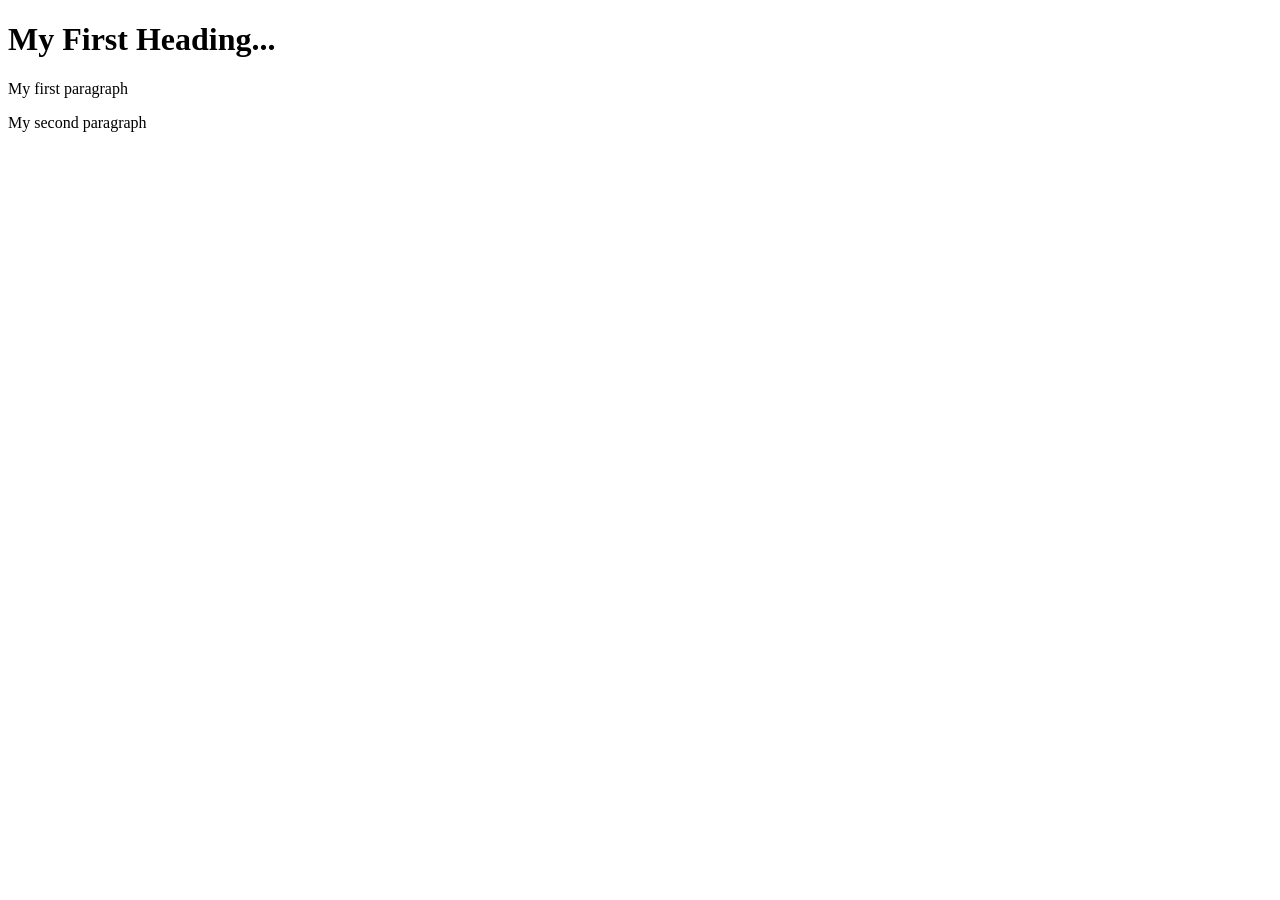
==== web_pages/index.html @ 24d6c6a4 "move files to separate folder" ====
<!DOCTYPE html>
<html>

<head>
  <title>Page 11 title</title>
  <link rel="stylesheet" href="styles.css">
</head>
<bogy>
  <h1>My First Heading...</h1>
  <p>My first paragraph</p>
  <p>My second paragraph</p>
  </body>

</html>
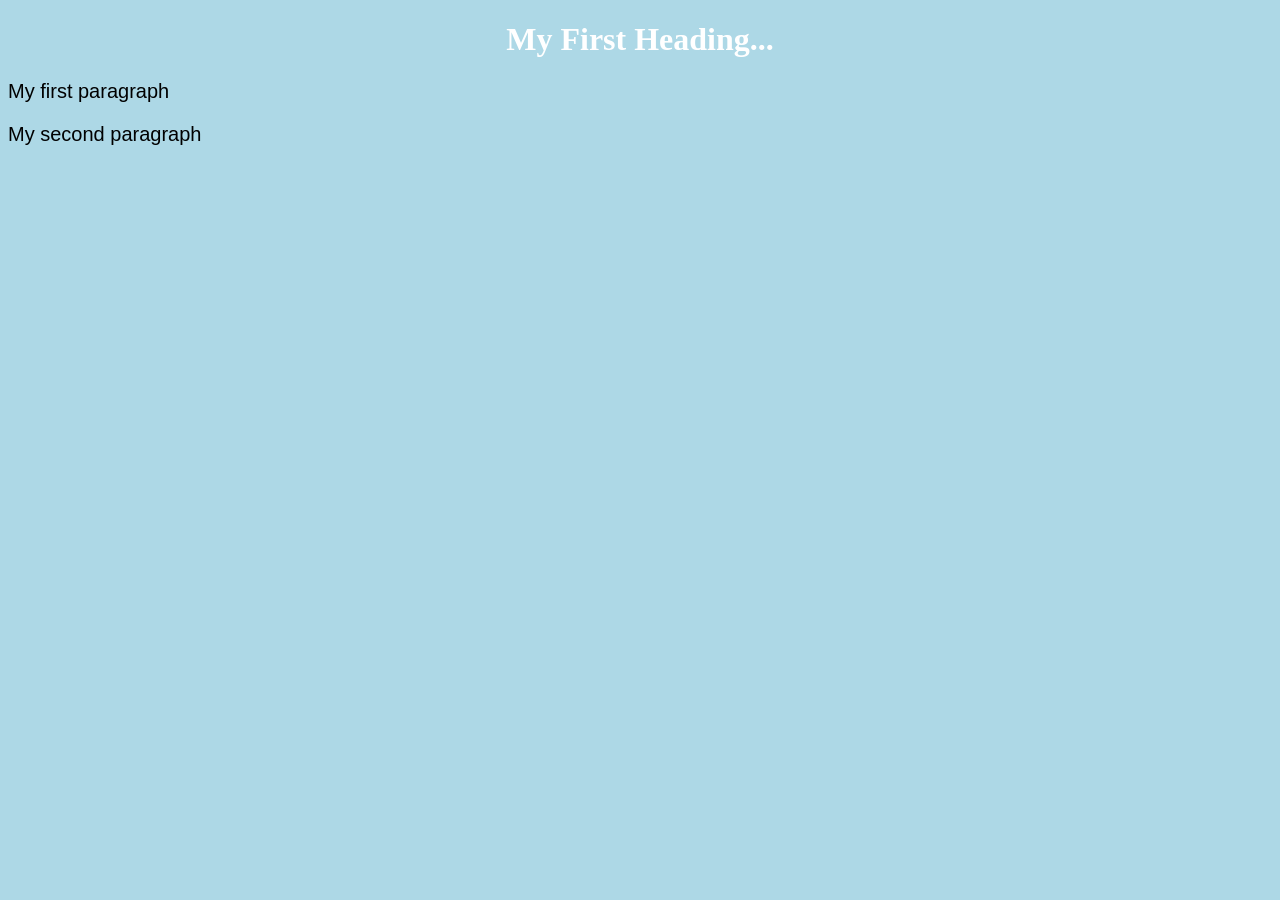
==== commit 07d42f41: "fix styles path" ====
--- a/web_pages/index.html
+++ b/web_pages/index.html
@@ -3,7 +3,7 @@
 
 <head>
   <title>Page 11 title</title>
-  <link rel="stylesheet" href="styles.css">
+  <link rel="stylesheet" href="/css/styles.css">
 </head>
 <bogy>
   <h1>My First Heading...</h1>
--- a/css/styles.css
+++ b/css/styles.css
@@ -0,0 +1,13 @@
+    body {
+      background-color: lightblue;
+    }
+
+    h1 {
+      color: white;
+      text-align: center;
+    }
+
+    p {
+      font-family: Verdana, Geneva, sans-serif;
+      font-size: 20px;
+    }
